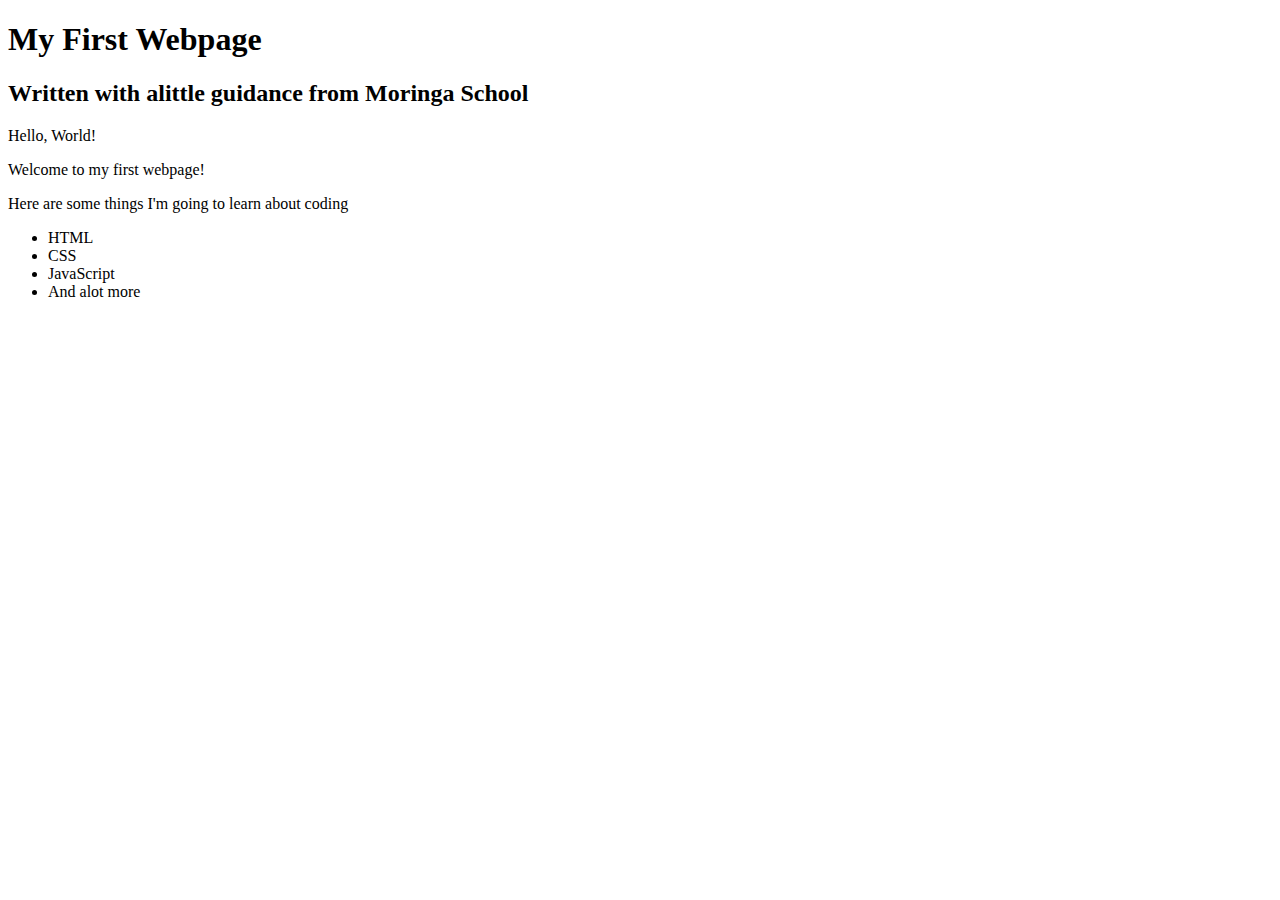
==== my-first-webpage.html @ ece920e3 "created website" ====
<!DOCTYPE html>
<html>
<head>
  <title>My first website</title>
</head>
<body>
  <h1>My First Webpage</h1>
  <h2>Written with alittle guidance from Moringa School</h2>
  <p>Hello, World!</p>
  <p>Welcome to my first webpage!</p>
  <p> Here are some things I'm going to learn about coding</p>
    <ul>
      <li>HTML</li>
      <li>CSS</li>
      <li>JavaScript</li>
      <li>And alot more</li>
    </ul>
</body>
</html>
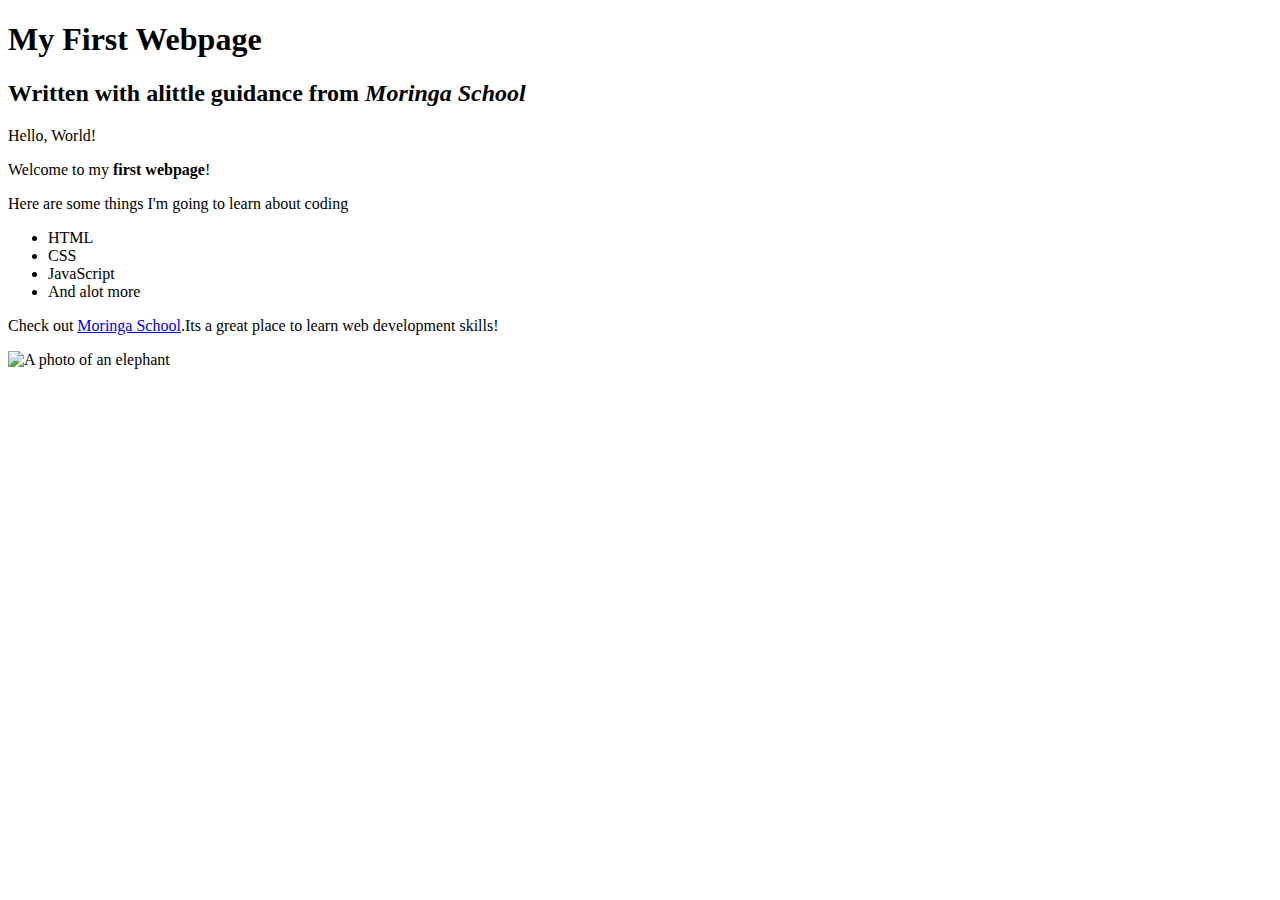
==== commit 98be0af9: "created website" ====
--- a/my-first-webpage.html
+++ b/my-first-webpage.html
@@ -5,9 +5,9 @@
 </head>
 <body>
   <h1>My First Webpage</h1>
-  <h2>Written with alittle guidance from Moringa School</h2>
+  <h2>Written with alittle guidance from <em>Moringa School</em></h2>
   <p>Hello, World!</p>
-  <p>Welcome to my first webpage!</p>
+  <p>Welcome to my <strong>first webpage</strong>!</p>
   <p> Here are some things I'm going to learn about coding</p>
     <ul>
       <li>HTML</li>
@@ -15,5 +15,7 @@
       <li>JavaScript</li>
       <li>And alot more</li>
     </ul>
+  <p>Check out <a href="http://moringaschool.com/">Moringa School</a>.Its a great place to learn web development skills!</p>
+  <img src="images/elephant.jpg" alt="A photo of an elephant"
 </body>
 </html>
